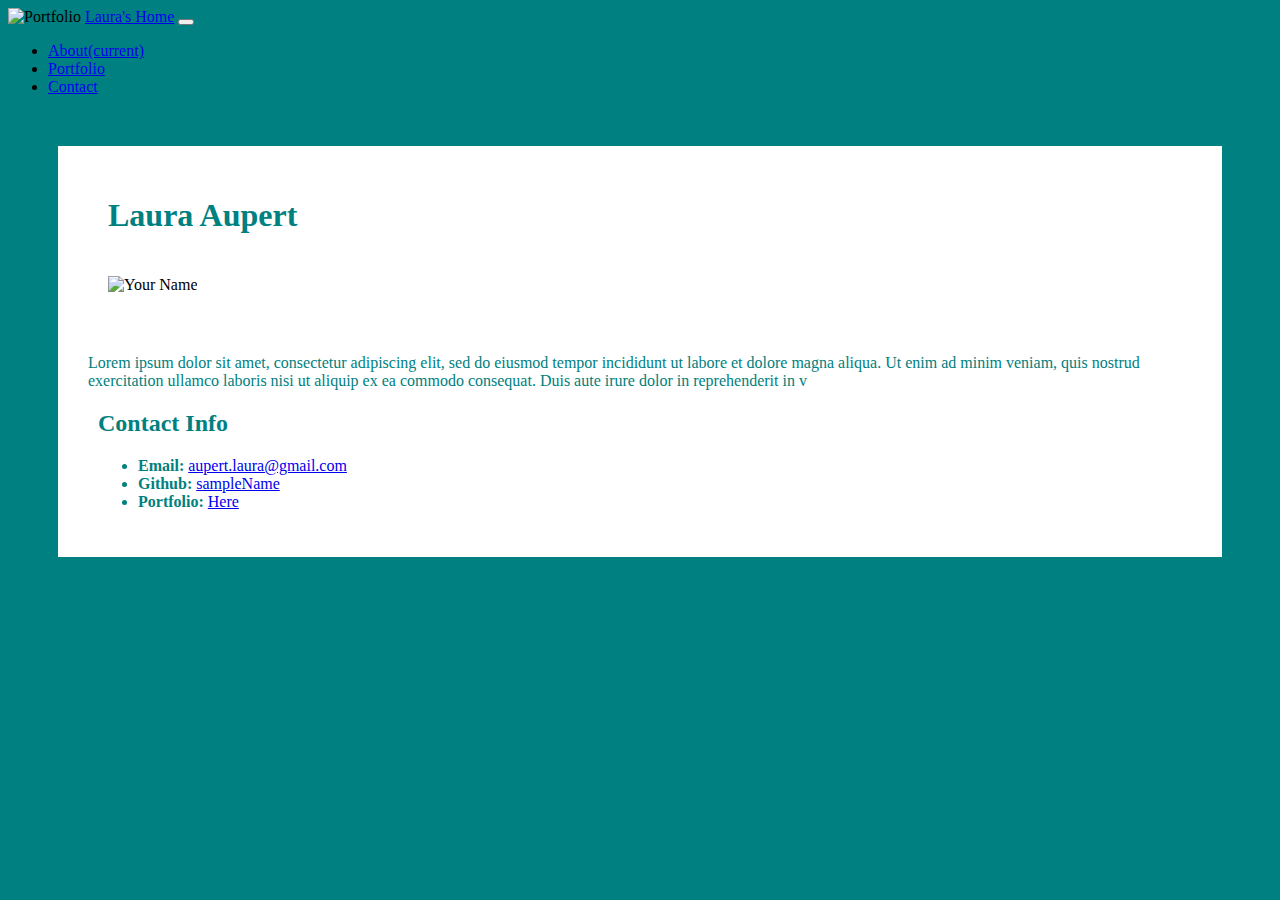
==== index.html @ 5f5b297f "updated pages commit" ====
<!DOCTYPE html>
<html lang="en">
<head>
    <meta charset="UTF-8">
    <meta name="viewport" content="width=device-width, initial-scale=1.0">
    <title>Laura's Contact</title>
    <!--Bootcamp Link-->
    <link rel="stylesheet" href="https://cdn.jsdelivr.net/npm/bootstrap@4.5.3/dist/css/bootstrap.min.css" integrity="sha384-TX8t27EcRE3e/ihU7zmQxVncDAy5uIKz4rEkgIXeMed4M0jlfIDPvg6uqKI2xXr2" crossorigin="anonymous">

    <link rel="stylesheet" type="text/css" href="Contact.css">
<body>
        
    <!-- Navbar -->
    <div class="wrapper">  
        <nav class="navbar navbar-expand-lg navbar-light bg-light">

            <img src="https://akm-img-a-in.tosshub.com/indiatoday/images/story/201802/portfolio.jpeg?FiDuEq_3VnAh8wxpLykw3aWI.eIslcbH&size=770:433" width="100" height="50" alt="Portfolio" class="d-inline-block align-top" >
            
    
            <a class="navbar-brand" href="index.html">Laura's Home</a>
            <button class="navbar-toggler" type="button" data-toggle="collapse" data-target="#navbarNav" aria-controls="navbarNav" aria-expanded="true" aria-label="Toggle navigation">
              <span class="navbar-toggler-icon"></span>
            </button>
            <div class="collapse navbar-collapse" id="navbarNav">
              <ul class="navbar-nav">
                <li class="nav-item active">
                  <a class="nav-link" href="index.html">About<span class="sr-only">(current)</span></a>
                </li>
                <li class="nav-item">
                  <a class="nav-link" href="portfolio.html" >Portfolio</a>
                </li>
                <li class="nav-item">
                  <a class="nav-link" href="contact.html" style="text-align: right;">Contact</a>
                </li>
               
              </ul>
            </div>
          </nav>
    
    
    
    
    
    
        
    </div>
  <div class="container" style="background-color: white; padding: 30px; margin: 50px">

    <section id="main-bio">
      <div class="row" style="margin: 20px; color: teal;">
      <h1>Laura Aupert</h1>
      </div>
      <div class="row">
        <div class="col-md-4">

          <img id="bio-image" style="margin: 20px" src="https://placehold.it/200x200" alt="Your Name">
        </div>
        <div class="col-md-7" style="justify-content: center; margin-top: 40px; color: teal;">
          <p>Lorem ipsum dolor sit amet, consectetur adipiscing elit, sed do eiusmod tempor incididunt ut labore et dolore magna aliqua. Ut enim ad minim veniam, quis nostrud exercitation ullamco laboris nisi ut aliquip ex ea commodo consequat. Duis aute irure dolor in reprehenderit in v </p>
        </div>
      </div>
    
    </section>

    <section id="contact-info">
      <div class="row" style="margin: 10px; color: teal">
        <div class="col-md-4">
          <h2>Contact Info</h2>
        </div>
        <div class="col-md-7" style="justify-content: left; color: teal;">
          <ul>
            <li><strong>Email:</strong> <a href="contact.html">aupert.laura@gmail.com</a></li>
            <li><strong>Github:</strong> <a href="#">sampleName</a></li>
            <li><strong>Portfolio:</strong> <a href="portfolio.html">Here</a></li>
          </ul> 
        </div>
      </div>
    </section>

  </div>

</body>

</html>
---- Contact.css ----
body {
    background-color: teal;
}

#form {
    
    margin: 30px;
    margin-top: 100px;
    padding: 50px;
    background-color: white;
    
  }

#header {
    color: black;
    font-weight: bold;
    margin-bottom: 20px;
}


.card-title:hover {
    font-size: x-large;
    background-color: white;
    color: black;
 

}
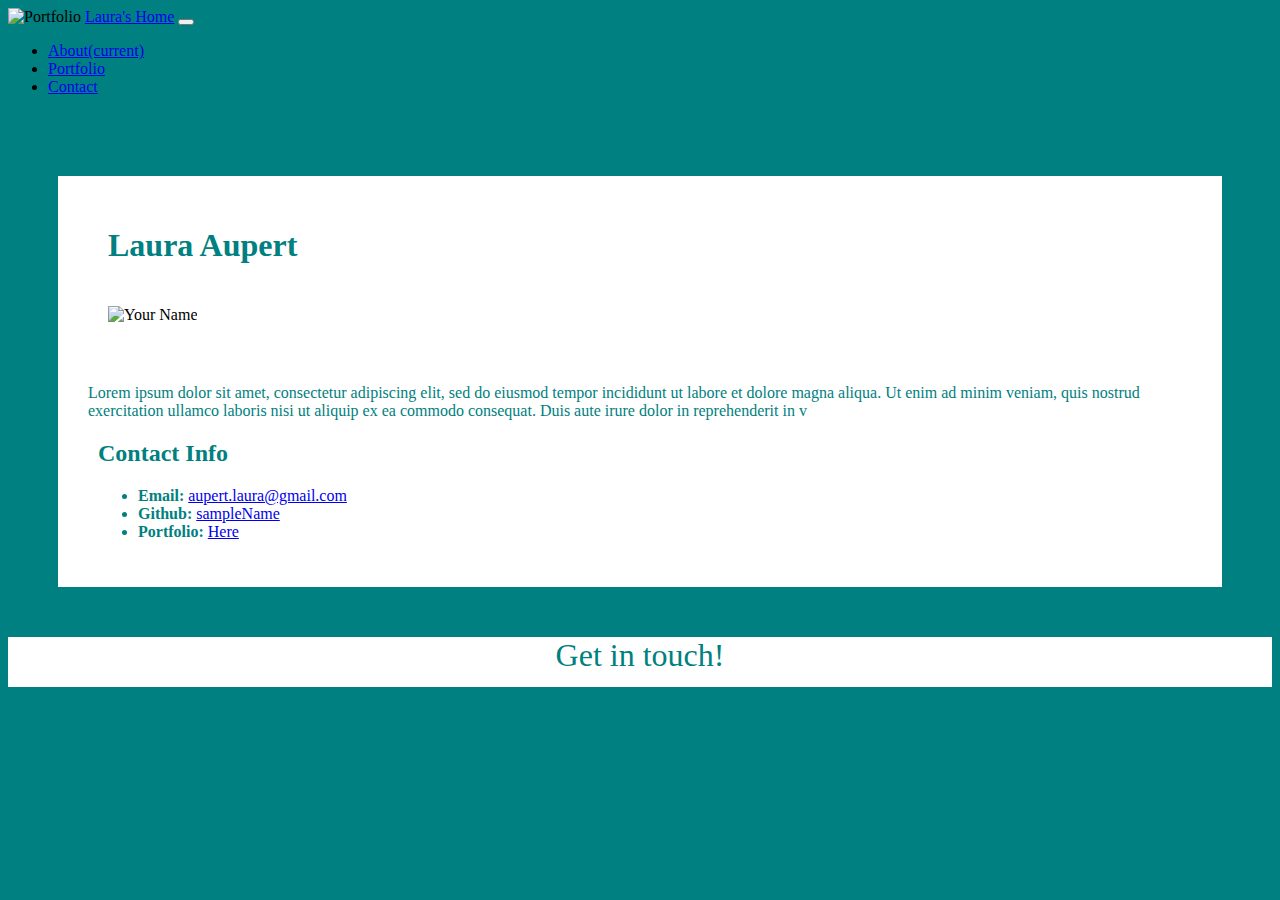
==== commit 001c184d: "with sticky bottom" ====
--- a/index.html
+++ b/index.html
@@ -4,7 +4,7 @@
     <meta charset="UTF-8">
     <meta name="viewport" content="width=device-width, initial-scale=1.0">
     <title>Laura's Contact</title>
-    <!--Bootcamp Link-->
+    <!--Bootstrap Link-->
     <link rel="stylesheet" href="https://cdn.jsdelivr.net/npm/bootstrap@4.5.3/dist/css/bootstrap.min.css" integrity="sha384-TX8t27EcRE3e/ihU7zmQxVncDAy5uIKz4rEkgIXeMed4M0jlfIDPvg6uqKI2xXr2" crossorigin="anonymous">
 
     <link rel="stylesheet" type="text/css" href="Contact.css">
@@ -12,17 +12,18 @@
         
     <!-- Navbar -->
     <div class="wrapper">  
-        <nav class="navbar navbar-expand-lg navbar-light bg-light">
+        <nav class="navbar navbar-expand-lg fixed-top navbar-light bg-light">
 
             <img src="https://akm-img-a-in.tosshub.com/indiatoday/images/story/201802/portfolio.jpeg?FiDuEq_3VnAh8wxpLykw3aWI.eIslcbH&size=770:433" width="100" height="50" alt="Portfolio" class="d-inline-block align-top" >
             
     
             <a class="navbar-brand" href="index.html">Laura's Home</a>
-            <button class="navbar-toggler" type="button" data-toggle="collapse" data-target="#navbarNav" aria-controls="navbarNav" aria-expanded="true" aria-label="Toggle navigation">
+            <button class="navbar-toggler" type="button" data-toggle="collapse" data-target="#navbarNav" aria-controls="navbarNav" aria-expanded="false" aria-label="Toggle navigation">
               <span class="navbar-toggler-icon"></span>
             </button>
             <div class="collapse navbar-collapse" id="navbarNav">
               <ul class="navbar-nav">
+                
                 <li class="nav-item active">
                   <a class="nav-link" href="index.html">About<span class="sr-only">(current)</span></a>
                 </li>
@@ -33,19 +34,19 @@
                   <a class="nav-link" href="contact.html" style="text-align: right;">Contact</a>
                 </li>
                
-              </ul>
+              </ul></div>
             </div>
           </nav>
     
+         
     
     
-    
-    
-    
+        <!-- Row blank -->
+        <div class="row" style="margin-top: 80px; background-color: teal;">
+        </div>    
         
     </div>
   <div class="container" style="background-color: white; padding: 30px; margin: 50px">
-
     <section id="main-bio">
       <div class="row" style="margin: 20px; color: teal;">
       <h1>Laura Aupert</h1>
@@ -78,7 +79,7 @@
     </section>
 
   </div>
-
+  <div class="fixed-bottom" style= "background-color: white; height: 50px; color: teal; font-size: xx-large; text-align: center;">Get in touch!</div>
 </body>
 
 </html>
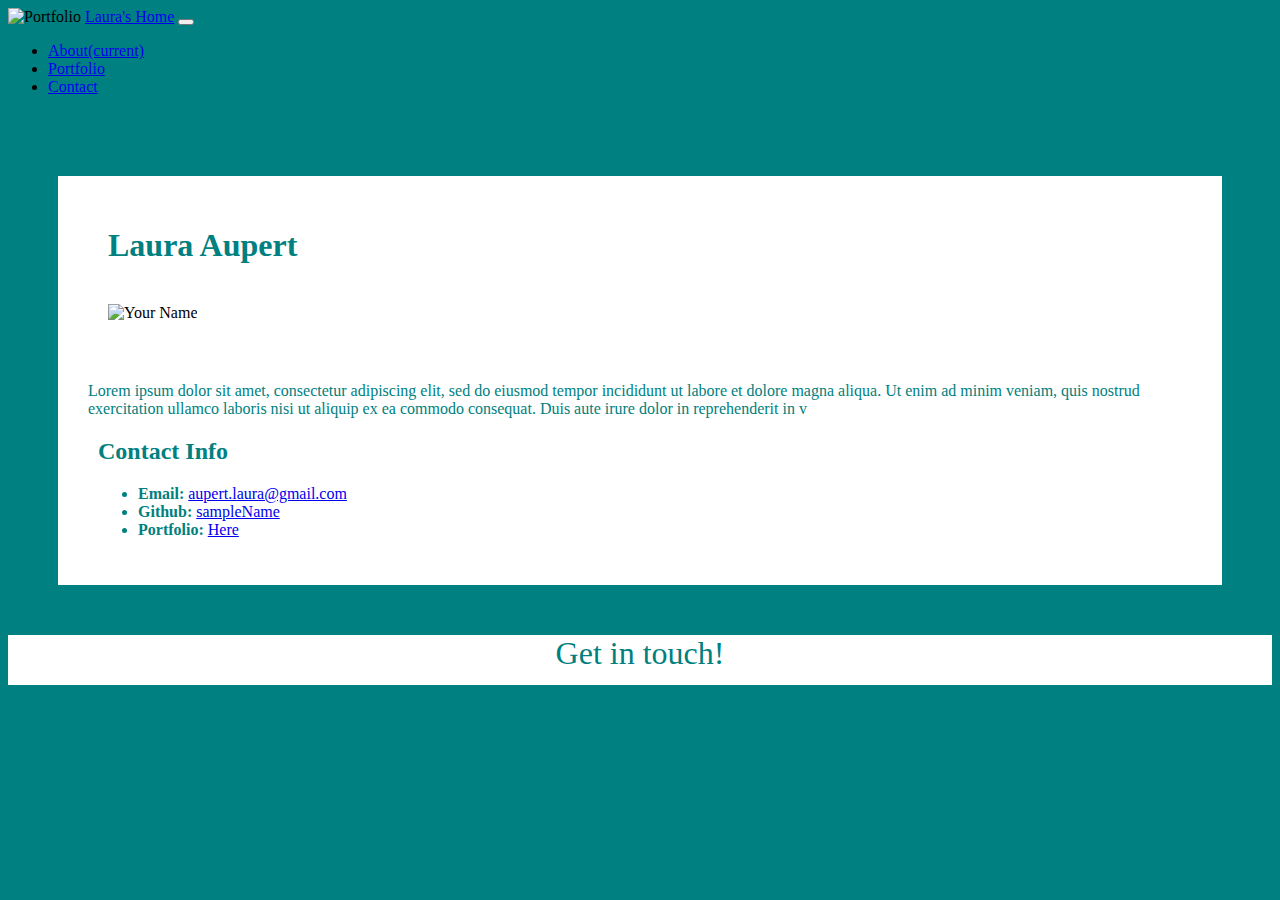
==== commit 1d65b483: "adjusted margins" ====
--- a/index.html
+++ b/index.html
@@ -1,13 +1,22 @@
 <!DOCTYPE html>
 <html lang="en">
+
 <head>
     <meta charset="UTF-8">
     <meta name="viewport" content="width=device-width, initial-scale=1.0">
     <title>Laura's Contact</title>
-    <!--Bootstrap Link-->
+
+    <!--Bootstrap CSS Link-->
     <link rel="stylesheet" href="https://cdn.jsdelivr.net/npm/bootstrap@4.5.3/dist/css/bootstrap.min.css" integrity="sha384-TX8t27EcRE3e/ihU7zmQxVncDAy5uIKz4rEkgIXeMed4M0jlfIDPvg6uqKI2xXr2" crossorigin="anonymous">
+    
+    <!-- Bootstrap Javascript link -->
+    <script src="https://code.jquery.com/jquery-3.5.1.slim.min.js" integrity="sha384-DfXdz2htPH0lsSSs5nCTpuj/zy4C+OGpamoFVy38MVBnE+IbbVYUew+OrCXaRkfj" crossorigin="anonymous"></script>
+    <script src="https://cdn.jsdelivr.net/npm/bootstrap@4.5.3/dist/js/bootstrap.bundle.min.js" integrity="sha384-ho+j7jyWK8fNQe+A12Hb8AhRq26LrZ/JpcUGGOn+Y7RsweNrtN/tE3MoK7ZeZDyx" crossorigin="anonymous"></script>
 
+    <!-- CSS stylesheet -->
     <link rel="stylesheet" type="text/css" href="Contact.css">
+</head>
+
 <body>
         
     <!-- Navbar -->
@@ -31,7 +40,7 @@
                   <a class="nav-link" href="portfolio.html" >Portfolio</a>
                 </li>
                 <li class="nav-item">
-                  <a class="nav-link" href="contact.html" style="text-align: right;">Contact</a>
+                  <a class="nav-link" href="contact.html">Contact</a>
                 </li>
                
               </ul></div>
@@ -46,10 +55,10 @@
         </div>    
         
     </div>
-  <div class="container" style="background-color: white; padding: 30px; margin: 50px">
+  <div class="container-fluid" style="background-color: white; padding: 30px; margin: 50px">
     <section id="main-bio">
       <div class="row" style="margin: 20px; color: teal;">
-      <h1>Laura Aupert</h1>
+      <h1 id="header">Laura Aupert</h1>
       </div>
       <div class="row">
         <div class="col-md-4">
--- a/Contact.css
+++ b/Contact.css
@@ -1,6 +1,13 @@
 body {
     background-color: teal;
 }
+
+@media only screen and (max-width: 768px) {
+    /* For mobile phones: */
+    [class*="col-"] {
+      width: 100%;
+    }
+  }
 
 #form {
     
@@ -12,9 +19,16 @@
   }
 
 #header {
-    color: black;
+    color: teal;
     font-weight: bold;
     margin-bottom: 20px;
+    background-color: white;
+}
+
+.header {
+    color: teal;
+    font-weight: bold;
+    background-color: white;
 }
 
 
@@ -22,7 +36,13 @@
     font-size: x-large;
     background-color: white;
     color: black;
- 
-
 }
 
+
+
+/*.portfolio.style {
+    margin: 30px;
+    margin-top: 100px;
+    padding: 50px;
+    background-color: white;
+}*/
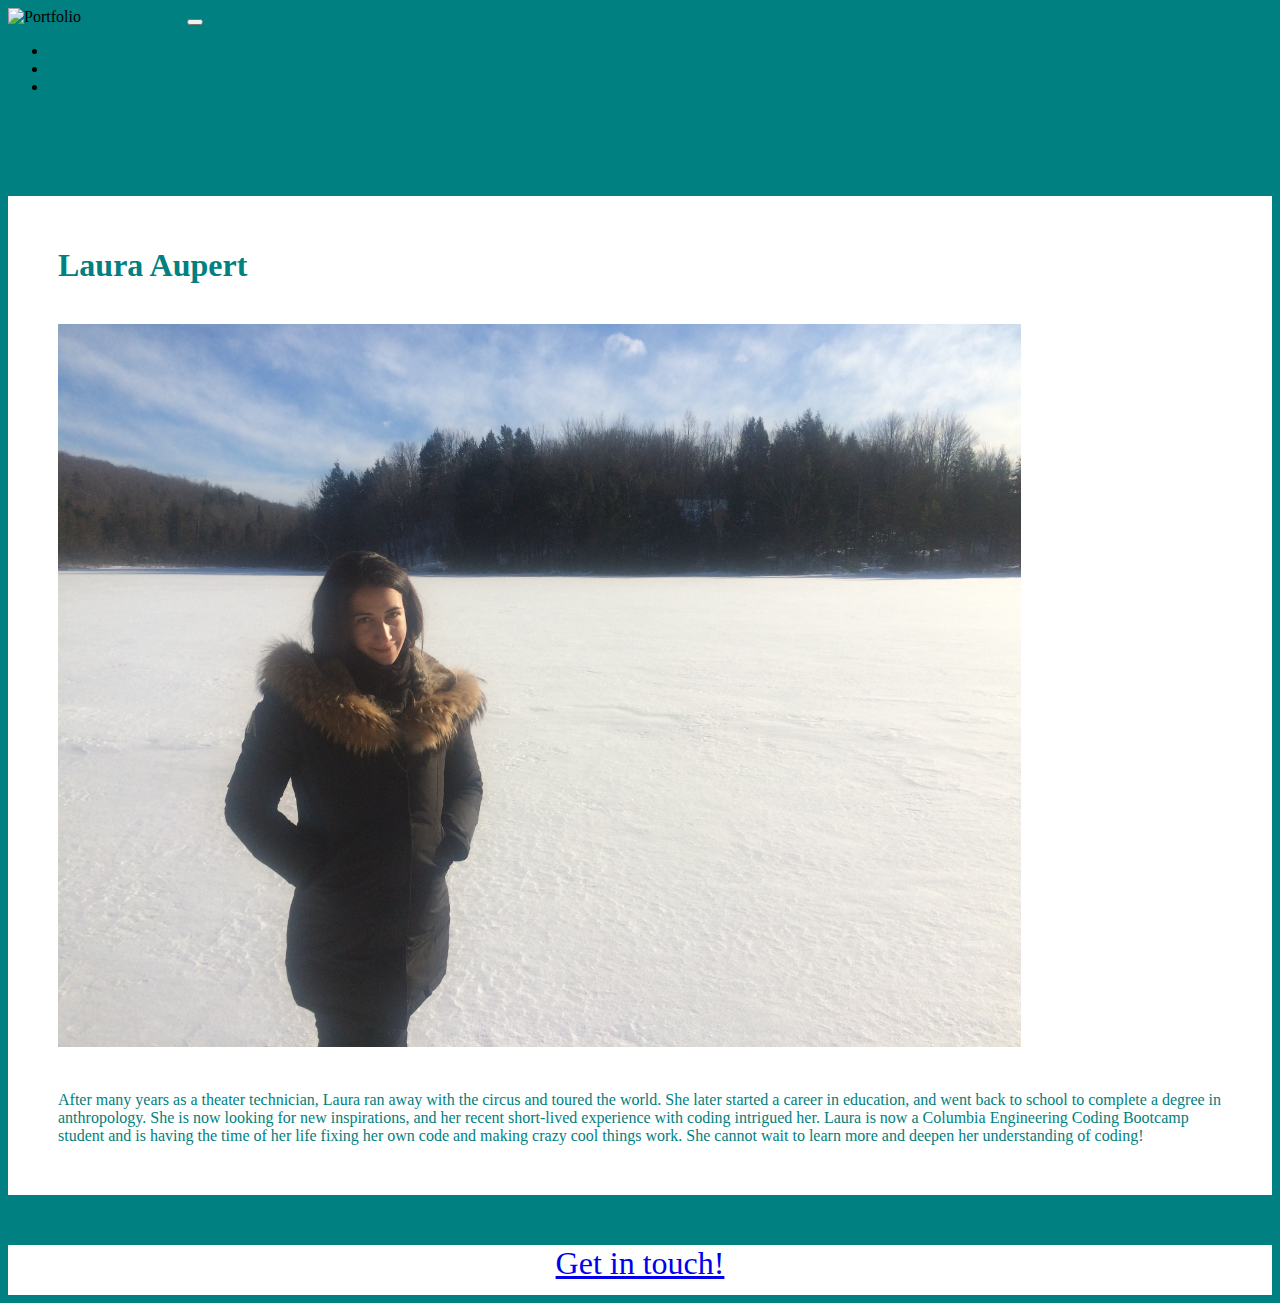
==== commit 42da8232: "with comments" ====
--- a/index.html
+++ b/index.html
@@ -19,76 +19,71 @@
 
 <body>
         
+  <!-- Navbar Wrapper -->
+  <div class="wrapper">  
     <!-- Navbar -->
-    <div class="wrapper">  
-        <nav class="navbar navbar-expand-lg fixed-top navbar-light bg-light">
-
-            <img src="https://akm-img-a-in.tosshub.com/indiatoday/images/story/201802/portfolio.jpeg?FiDuEq_3VnAh8wxpLykw3aWI.eIslcbH&size=770:433" width="100" height="50" alt="Portfolio" class="d-inline-block align-top" >
-            
-    
-            <a class="navbar-brand" href="index.html">Laura's Home</a>
-            <button class="navbar-toggler" type="button" data-toggle="collapse" data-target="#navbarNav" aria-controls="navbarNav" aria-expanded="false" aria-label="Toggle navigation">
+    <nav class="navbar navbar-expand-lg fixed-top navbar-light bg-light">
+      <!-- Navbar Image -->
+      <img src="https://akm-img-a-in.tosshub.com/indiatoday/images/story/201802/portfolio.jpeg?FiDuEq_3VnAh8wxpLykw3aWI.eIslcbH&size=770:433" width="100" height="50" alt="Portfolio" class="d-inline-block align-top"></img>
+        <!-- Navbar Brand -->
+        <a class="navbar-brand" href="index.html" style="color: teal; font: xx-large; font-weight: bold;">Laura's Home</a>
+          <!-- Navbar Button -->
+          <button class="navbar-toggler" type="button" data-toggle="collapse" data-target="#navbarNav" aria-controls="navbarNav" aria-expanded="false" aria-label="Toggle navigation">
               <span class="navbar-toggler-icon"></span>
-            </button>
+          </button>
+            <!-- Navbar List -->
             <div class="collapse navbar-collapse" id="navbarNav">
               <ul class="navbar-nav">
-                
                 <li class="nav-item active">
-                  <a class="nav-link" href="index.html">About<span class="sr-only">(current)</span></a>
+                  <a class="nav-link" href="index.html" style="color: teal; text-align: right;">About<span class="sr-only">(current)</span></a>
                 </li>
                 <li class="nav-item">
-                  <a class="nav-link" href="portfolio.html" >Portfolio</a>
+                  <a class="nav-link" href="portfolio.html" style="color: teal; text-align: right;">Portfolio</a>
                 </li>
                 <li class="nav-item">
-                  <a class="nav-link" href="contact.html">Contact</a>
+                  <a class="nav-link" href="contact.html" style="color: teal; text-align: right;">Contact</a>
                 </li>
-               
-              </ul></div>
+              </ul>
             </div>
-          </nav>
-    
+    </nav>
+  </div>
          
     
     
-        <!-- Row blank -->
-        <div class="row" style="margin-top: 80px; background-color: teal;">
-        </div>    
-        
-    </div>
-  <div class="container-fluid" style="background-color: white; padding: 30px; margin: 50px">
+  <!-- Grid Layout: Container -->
+  <div class="container-fluid" style="background-color: white; padding: 30px; margin-top: 100px; margin-bottom: 50px;">
+    
+    <!-- Section: bio -->
     <section id="main-bio">
+
+      <!-- Title Row -->
       <div class="row" style="margin: 20px; color: teal;">
-      <h1 id="header">Laura Aupert</h1>
+        <h1 id="header">Laura Aupert</h1>
       </div>
-      <div class="row">
-        <div class="col-md-4">
 
-          <img id="bio-image" style="margin: 20px" src="https://placehold.it/200x200" alt="Your Name">
+        <!-- Row -->
+        <div class="row">
+          <!-- Column 1 -->
+          <div class="col-md-4">
+            <!-- Image bio -->
+            <img id="bio-image" style="margin: 20px; width: 80%" src="Assets/IMG_6044.jpg" alt="Laura">
+          </div>
+          
+          <!-- Column 2 -->
+          <div class="col-md-7" style="justify-content: center; margin: 20px; color: teal;">
+            <!-- Bio Content -->
+            <p>After many years as a theater technician, Laura ran away with the circus and toured the world. She later started a career in education, and went back to school to complete a degree in anthropology. She is now looking for new inspirations, and her recent short-lived experience with coding intrigued her. Laura is now a Columbia Engineering Coding Bootcamp student and is having the time of her life fixing her own code and making crazy cool things work. She cannot wait to learn more and deepen her understanding of coding! </p>
+          </div>
         </div>
-        <div class="col-md-7" style="justify-content: center; margin-top: 40px; color: teal;">
-          <p>Lorem ipsum dolor sit amet, consectetur adipiscing elit, sed do eiusmod tempor incididunt ut labore et dolore magna aliqua. Ut enim ad minim veniam, quis nostrud exercitation ullamco laboris nisi ut aliquip ex ea commodo consequat. Duis aute irure dolor in reprehenderit in v </p>
-        </div>
-      </div>
-    
     </section>
 
-    <section id="contact-info">
-      <div class="row" style="margin: 10px; color: teal">
-        <div class="col-md-4">
-          <h2>Contact Info</h2>
-        </div>
-        <div class="col-md-7" style="justify-content: left; color: teal;">
-          <ul>
-            <li><strong>Email:</strong> <a href="contact.html">aupert.laura@gmail.com</a></li>
-            <li><strong>Github:</strong> <a href="#">sampleName</a></li>
-            <li><strong>Portfolio:</strong> <a href="portfolio.html">Here</a></li>
-          </ul> 
-        </div>
-      </div>
-    </section>
 
   </div>
-  <div class="fixed-bottom" style= "background-color: white; height: 50px; color: teal; font-size: xx-large; text-align: center;">Get in touch!</div>
+
+  <!-- Sticky Bottom -->
+  <div class="fixed-bottom" style= "background-color: white; height: 50px; color: teal; font-size: xx-large; text-align: center;">
+    <a href=contact.html>Get in touch!</a></div>
+
 </body>
 
 </html>
--- a/Contact.css
+++ b/Contact.css
@@ -15,7 +15,7 @@
     margin-top: 100px;
     padding: 50px;
     background-color: white;
-    
+    margin-bottom: 80px;
   }
 
 #header {
@@ -40,9 +40,3 @@
 
 
 
-/*.portfolio.style {
-    margin: 30px;
-    margin-top: 100px;
-    padding: 50px;
-    background-color: white;
-}*/
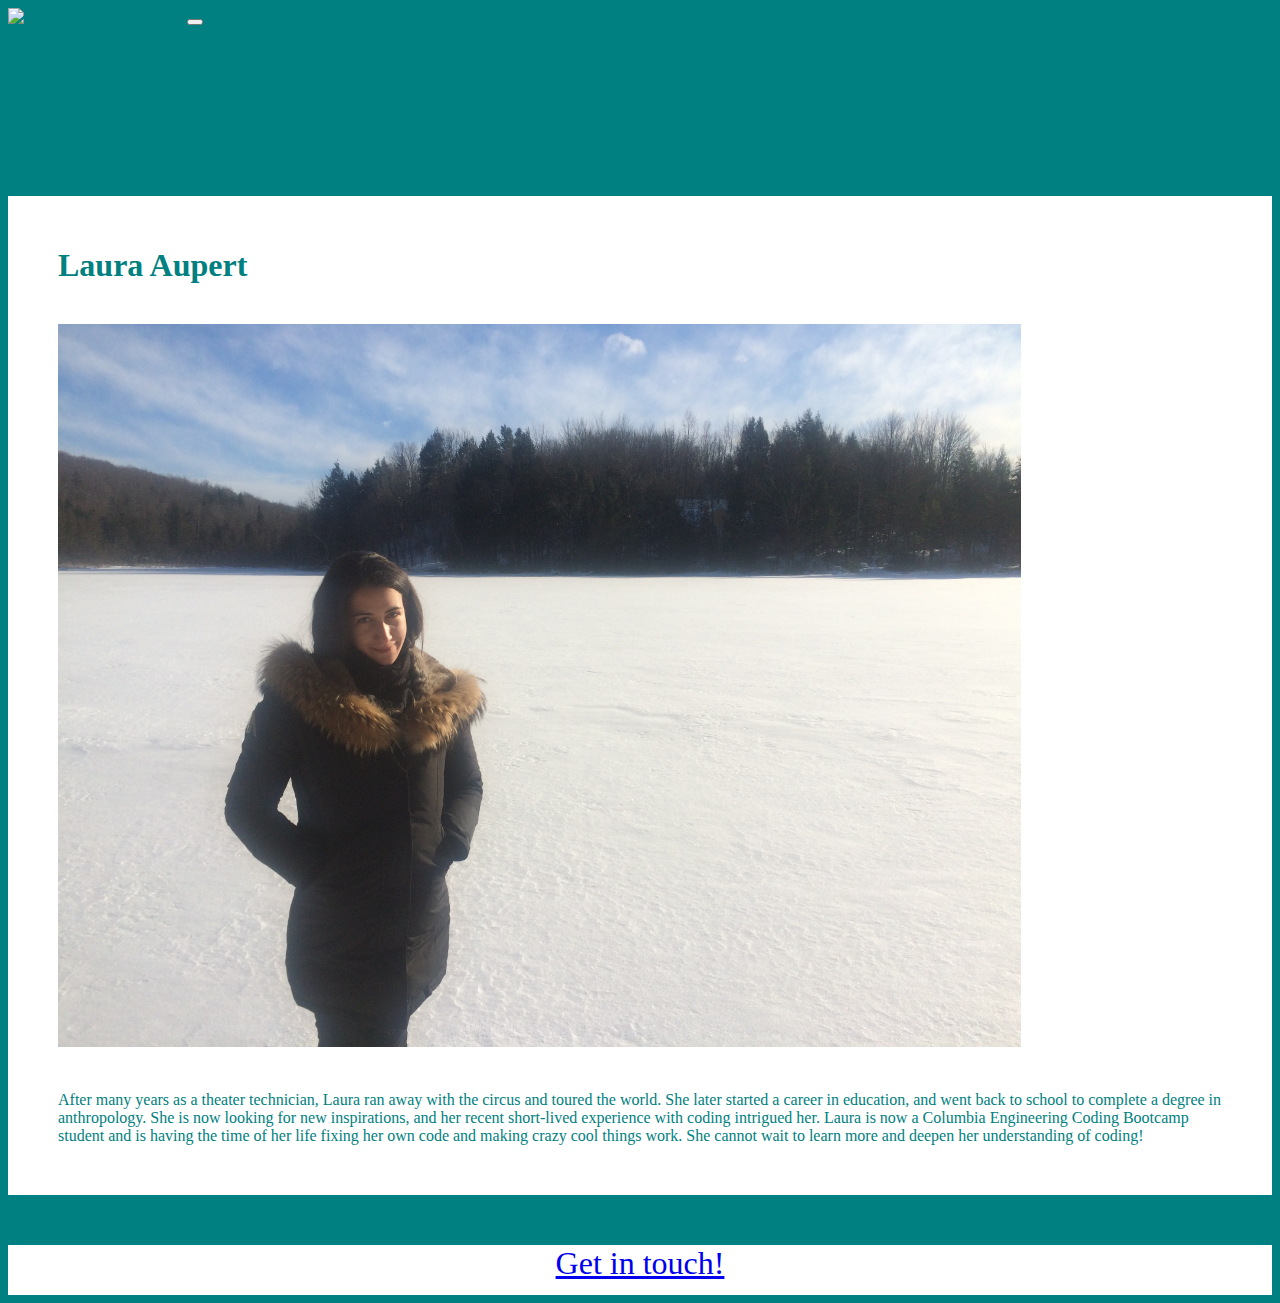
==== commit 5d937722: "final commit" ====
--- a/index.html
+++ b/index.html
@@ -24,7 +24,7 @@
     <!-- Navbar -->
     <nav class="navbar navbar-expand-lg fixed-top navbar-light bg-light">
       <!-- Navbar Image -->
-      <img src="https://akm-img-a-in.tosshub.com/indiatoday/images/story/201802/portfolio.jpeg?FiDuEq_3VnAh8wxpLykw3aWI.eIslcbH&size=770:433" width="100" height="50" alt="Portfolio" class="d-inline-block align-top"></img>
+      <img src="https://akm-img-a-in.tosshub.com/indiatoday/images/story/201802/portfolio.jpeg?FiDuEq_3VnAh8wxpLykw3aWI.eIslcbH&size=770:433" width="100" height="50" alt="Portfolio" class="d-inline-block align-top">
         <!-- Navbar Brand -->
         <a class="navbar-brand" href="index.html" style="color: teal; font: xx-large; font-weight: bold;">Laura's Home</a>
           <!-- Navbar Button -->
@@ -57,7 +57,7 @@
     <section id="main-bio">
 
       <!-- Title Row -->
-      <div class="row" style="margin: 20px; color: teal;">
+      <div class="row" style="margin: 20px;">
         <h1 id="header">Laura Aupert</h1>
       </div>
 
@@ -70,18 +70,16 @@
           </div>
           
           <!-- Column 2 -->
-          <div class="col-md-7" style="justify-content: center; margin: 20px; color: teal;">
+          <div class="col-md-7" style="justify-content: center; margin: 20px;">
             <!-- Bio Content -->
             <p>After many years as a theater technician, Laura ran away with the circus and toured the world. She later started a career in education, and went back to school to complete a degree in anthropology. She is now looking for new inspirations, and her recent short-lived experience with coding intrigued her. Laura is now a Columbia Engineering Coding Bootcamp student and is having the time of her life fixing her own code and making crazy cool things work. She cannot wait to learn more and deepen her understanding of coding! </p>
           </div>
         </div>
     </section>
-
-
   </div>
 
   <!-- Sticky Bottom -->
-  <div class="fixed-bottom" style= "background-color: white; height: 50px; color: teal; font-size: xx-large; text-align: center;">
+  <div class="fixed-bottom">
     <a href=contact.html>Get in touch!</a></div>
 
 </body>
--- a/Contact.css
+++ b/Contact.css
@@ -1,13 +1,7 @@
 body {
     background-color: teal;
+    color: teal
 }
-
-@media only screen and (max-width: 768px) {
-    /* For mobile phones: */
-    [class*="col-"] {
-      width: 100%;
-    }
-  }
 
 #form {
     
@@ -19,18 +13,14 @@
   }
 
 #header {
-    color: teal;
     font-weight: bold;
     margin-bottom: 20px;
-    background-color: white;
+   
 }
 
 .header {
-    color: teal;
     font-weight: bold;
-    background-color: white;
 }
-
 
 .card-title:hover {
     font-size: x-large;
@@ -38,5 +28,11 @@
     color: black;
 }
 
+.fixed-bottom {
+  background-color: white;
+  height: 50px;
+  color: teal;
+  font-size: xx-large;
+  text-align: center;
+}
 
-
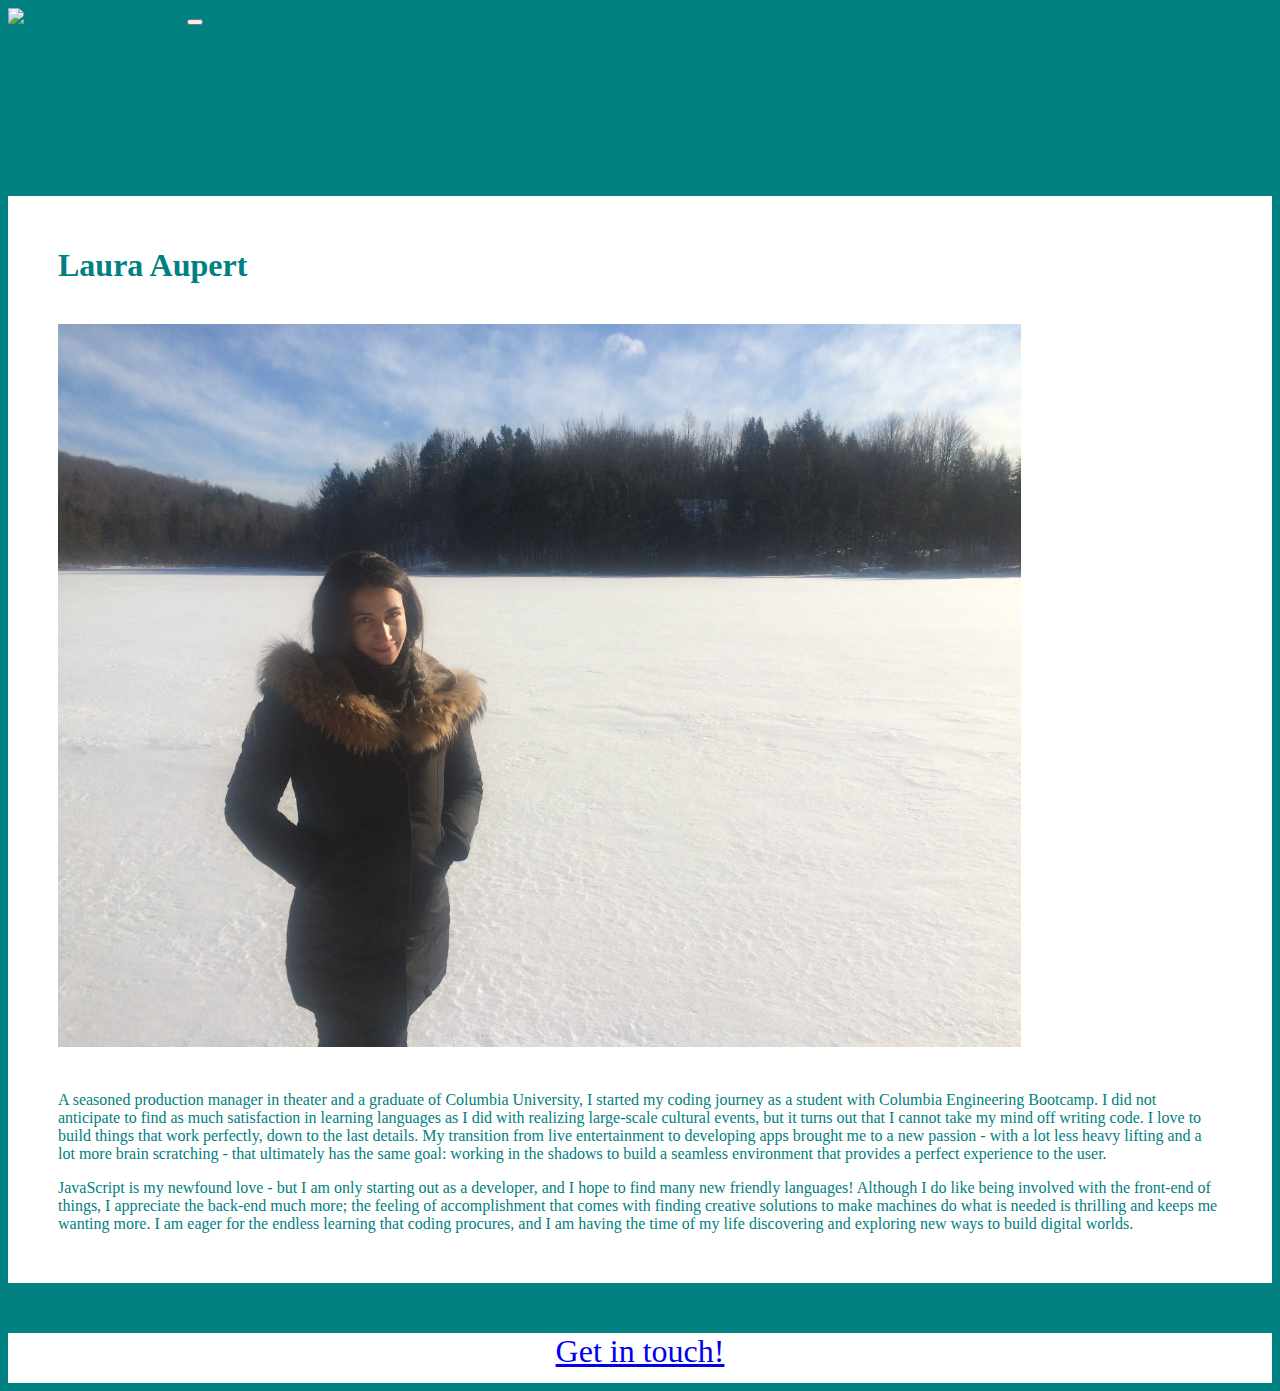
==== commit e759bb4e: "first commit for this repo - updated from last portfolio" ====
--- a/index.html
+++ b/index.html
@@ -72,7 +72,8 @@
           <!-- Column 2 -->
           <div class="col-md-7" style="justify-content: center; margin: 20px;">
             <!-- Bio Content -->
-            <p>After many years as a theater technician, Laura ran away with the circus and toured the world. She later started a career in education, and went back to school to complete a degree in anthropology. She is now looking for new inspirations, and her recent short-lived experience with coding intrigued her. Laura is now a Columbia Engineering Coding Bootcamp student and is having the time of her life fixing her own code and making crazy cool things work. She cannot wait to learn more and deepen her understanding of coding! </p>
+            <p>A seasoned production manager in theater and a graduate of Columbia University, I started my coding journey as a student with Columbia Engineering Bootcamp. I did not anticipate to find as much satisfaction in learning languages as I did with realizing large-scale cultural events, but it turns out that I cannot take my mind off writing code. I love to build things that work perfectly, down to the last details. My transition from live entertainment to developing apps brought me to a new passion - with a lot less heavy lifting and a lot more brain scratching - that ultimately has the same goal: working in the shadows to build a seamless environment that provides a perfect experience to the user.</p>
+            <p>JavaScript is my newfound love - but I am only starting out as a developer, and I hope to find many new friendly languages! Although I do like being involved with the front-end of things, I appreciate the back-end much more; the feeling of accomplishment that comes with finding creative solutions to make machines do what is needed is thrilling and keeps me wanting more. I am eager for the endless learning that coding procures, and I am having the time of my life discovering and exploring new ways to build digital worlds.</p>
           </div>
         </div>
     </section>
--- a/Contact.css
+++ b/Contact.css
@@ -2,7 +2,25 @@
     background-color: teal;
     color: teal
 }
-
+.portfolio-row {
+    background-color: white; 
+    margin-bottom: 0px; 
+    padding-bottom: 20px;
+    float: left;
+}
+.portfolio-card-one {
+    margin: 20px;
+    width: 70%;
+    justify-self: center;
+    margin-left: 15%;
+    margin-right: 15%;
+}
+.card-title {
+    margin-top: -15px;
+}
+.portfolio-links {
+    padding-top: 10px;
+}
 #form {
     
     margin: 30px;
@@ -17,13 +35,15 @@
     margin-bottom: 20px;
    
 }
-
+.card-body {
+    text-align: center;
+    background-color: white;
+}
 .header {
     font-weight: bold;
 }
 
-.card-title:hover {
-    font-size: x-large;
+.card-link:hover {
     background-color: white;
     color: black;
 }
